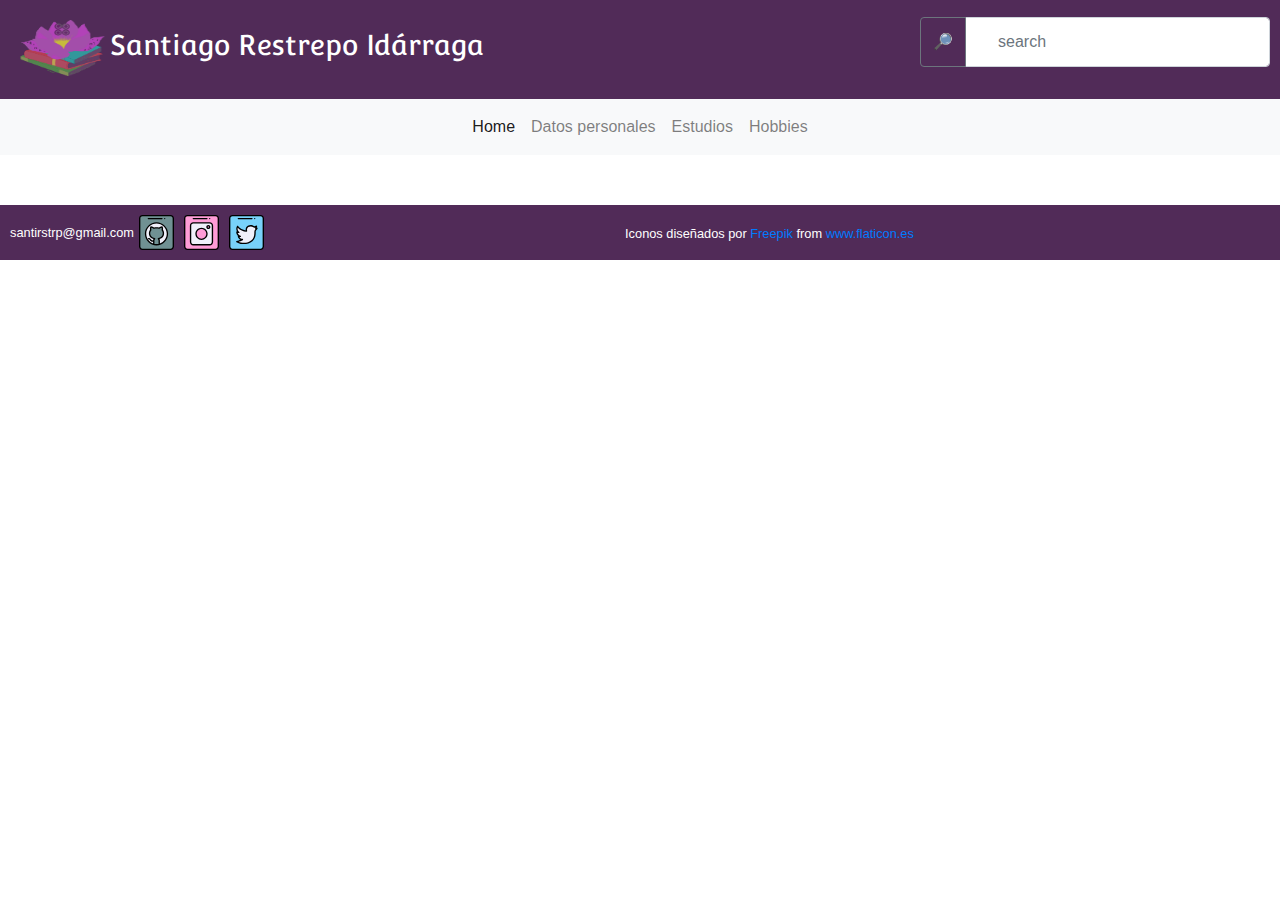
==== datospersonales.html @ 19b04ef9 "mi primer commit XD" ====
<!DOCTYPE html>
<html lang="en">
<head>
    <meta charset="UTF-8">
    <meta name="viewport" content="width=device-width, initial-scale=1.0">
    <link rel="stylesheet" href="https://stackpath.bootstrapcdn.com/bootstrap/4.4.1/css/bootstrap.min.css" integrity="sha384-Vkoo8x4CGsO3+Hhxv8T/Q5PaXtkKtu6ug5TOeNV6gBiFeWPGFN9MuhOf23Q9Ifjh" crossorigin="anonymous">
    <link rel="stylesheet" href="css/style.css">

    <title>Práctica Bootstrap</title>
</head>
<body>
    <header>
        <div class="informacion">
            <img src="images/avatar.png" alt="">
            <h3 class="myName">Santiago Restrepo Idárraga</h3>
        </div>
        <div class="input-group mb-3">
            <div class="input-group-prepend">
              <button class="btn btn-outline-secondary" type="button" id="button-addon1">🔎</button>
            </div>
            <input type="text" class="form-control" placeholder="search" aria-label="Example text with button addon" aria-describedby="button-addon1">
          </div>
    </header>

    <nav class="navbar navbar-expand-lg navbar-light bg-light">
        <button class="navbar-toggler" type="button" data-toggle="collapse" data-target="#navbarNavDropdown" aria-controls="navbarNavDropdown" aria-expanded="false" aria-label="Toggle navigation">
          <span class="navbar-toggler-icon"></span>
        </button>
        <div class="collapse navbar-collapse" id="navbarNavDropdown">
          <ul class="navbar-nav">
            <li class="nav-item active">
              <a class="nav-link" href="/index.html">Home <span class="sr-only">(current)</span></a>
            </li>
            <li class="nav-item">
              <a class="nav-link" href="datospersonales.html">Datos personales</a>
            </li>
            <li class="nav-item">
              <a class="nav-link" href="estudios.html">Estudios</a>
            </li>
            <li class="nav-item">
                <a class="nav-link" href="hobbies.html">Hobbies</a>
              </li>
            
          </ul>
        </div>
      </nav>

      

      <footer>
          <div class="redesSociales">
              <small>santirstrp@gmail.com</small>
              <a href="https://github.com/Santiago-Restrepo"><img class="logos" src="images/github.svg" alt=""></a>
              <a href="https://www.instagram.com/zoic_santi/"><img class="logos" src="images/instagram.svg" alt=""></a>
              <a href="https://twitter.com/Restre_Santi"><img class="logos" src="images/twitter.svg" alt=""></a>
          </div>

          <div>
            <small>Iconos diseñados por <a href="https://www.flaticon.es/autores/freepik" title="Freepik">Freepik</a> from <a href="https://www.flaticon.es/" title="Flaticon">www.flaticon.es</a></smalls>
          </div>
      </footer>

      


    
    
</body>
</html>
---- css/style.css ----
@import url('https://fonts.googleapis.com/css?family=Convergence&display=swap');


:root{

--morado:#2c003e;
--morado-claro: #512b58;
--gris-laura: #705c7c;



}


h3,h4{
    font-family: Convergence;
    color: #705c7c;
}



body{
    margin: 0;
    padding-left: 0 100px;
}

header{
    display: flex;
    justify-content: space-between;
    align-items: center;
    padding: 0 10px;
    background-color: var(--morado-claro);
    color: white;
}

header h3{
    color: white;
}

.informacion{
    display: flex;
    align-items: center;
    width: 700px;
}

header img{
    width: 100px;
    height: 99px;
}



.input-group{
    width: 350px;
    height: 50px;
    
}

.form-control{
    height: 50px;
    outline: none;
}

.form-control::placeholder{
    padding-left: 20px;
}

.collapse{
    display: flex;
    justify-content: space-around;
}

.navbar{
    margin-bottom: 50px;
}

/* -----m-----a-----i-----n----- */


.laura{
      display: grid;
      grid-template-columns: 66% 33%;
}

.main{
    display: flex;
    padding: 20px;
    flex-direction: column;
    margin: auto 0;
    align-content: space-around;
}

.quepasa{
    /* margin: 0; */
    align-self: center;
    text-align: center;
    width: 50%;
    border-top: 5px solid var(--gris-laura);
    border-bottom: 5px solid var(--gris-laura);
    
    

}


.carousel{

    margin-top: 50px;
    align-self: center;
    border: 5px solid var(--gris-laura);
    width: 100%;
    height: 250px;
}

.carousel-item img{
    height: 240px;
}

.vinculosInteres{
    display: grid;
    grid-template-rows:  100px repeat(4, 150px) ;
    grid-template-columns: 400px;
    justify-items: center;

    margin-top: 200px;
    
}

.vinculo{
    width: 100%;
    display: grid;
    grid-template-rows: auto;
    justify-items: center;
    
}

.vinculo h4{
    height: fit-content;
    border-bottom: 3px solid #705c7c;
}

.vinculo a{ 
    display: inline-block;
    width: 50px;
    height: 50px;
    border-radius: 30px;
    justify-content: center;
    background-color: black;
    background-repeat: no-repeat;
    background-size: 50px;
}

.link1{
    background-image: url("../images/ter.jpg");
}
.link2{
    background-image: url(https://yt3.ggpht.com/a/AATXAJzFVl0MuovFzHl2ukIDlNm6cae7EO6W0QnXdA=s176-c-k-c0x00ffffff-no-rj-mo);
}
.link3{
    background-image: url(https://yt3.ggpht.com/a/AATXAJzT4iqr2kH1JmfUHjGTxmSoK5yO6c6yM9skuA=s176-c-k-c0x00ffffff-no-rj-mo);
}
.link4{
    background-image: url(https://yt3.ggpht.com/a/AATXAJwhy1ey3aAIAHBkkIEWOPTYcURxutMcvPc-ag=s176-c-k-c0x00ffffff-no-rj-mo );
}



/* ----p---e----r----f----i----l---- */

.info{
    display: grid;
    grid-template-rows: auto;
    margin-top: 100px;

}

.perfil{
    display: grid;
    grid-template-rows:50px repeat(3,150px);
    width: 100%;
    align-self: center;
}

.title{
    text-align: center;
    width: 70%;
    border-top: 5px solid var(--gris-laura);
    border-bottom: 5px solid var(--gris-laura);
    justify-self: center;
    height: 100%;
}


.rasgo{
    display: flex;
    align-items: center;
    padding-left: 100px;
}

.rasgo p{
    width: 70%;
}

.badge{
    width: 10%;
    margin-right: 50px;
}
.badge img{
    width: 100%;
    
}

.mis_ultimos_conocimientos{

    display: grid;
    grid-template-rows: 80px repeat(3,300px);
    justify-content: center;
    align-content: center;
    column-gap: 50px;
}

.conocimiento{
    display: flex;
    position: relative;
    width: 50%;
    height: 70%;
    align-self: center;
    justify-self: center;
}

.conocimiento img{
    width: 100%;
    height: 100%;
    border-radius: 20px;
    box-shadow: 4px 4px rgba(0, 0, 0, .4);


}

.descripcion{
    display: none;
    position: absolute;
    color: white;
    text-align: center;
    left: 0;
    right: 0;
    top: 0;
    bottom: 0;
    border-radius: 20px;
    background-color: rgba(0, 0, 0, .4);
}
.conocimiento:hover .descripcion{
    display: block;
    align-content: center;
}

.text_description{
    display: flex;
    width: 100%;
    height: 100%;
    align-items: center;
}

/* -----f-----o----o---t----e-----r */

footer{
    display: flex;
    justify-content: space-between;
    align-items: center;
    padding: 10px;
    background-color: var(--morado-claro);
    color: white;
}

.redesSociales{
    display: flex;
    align-items: center;
}

.logos{
    width: 35px;
    margin: 0 5px;
}
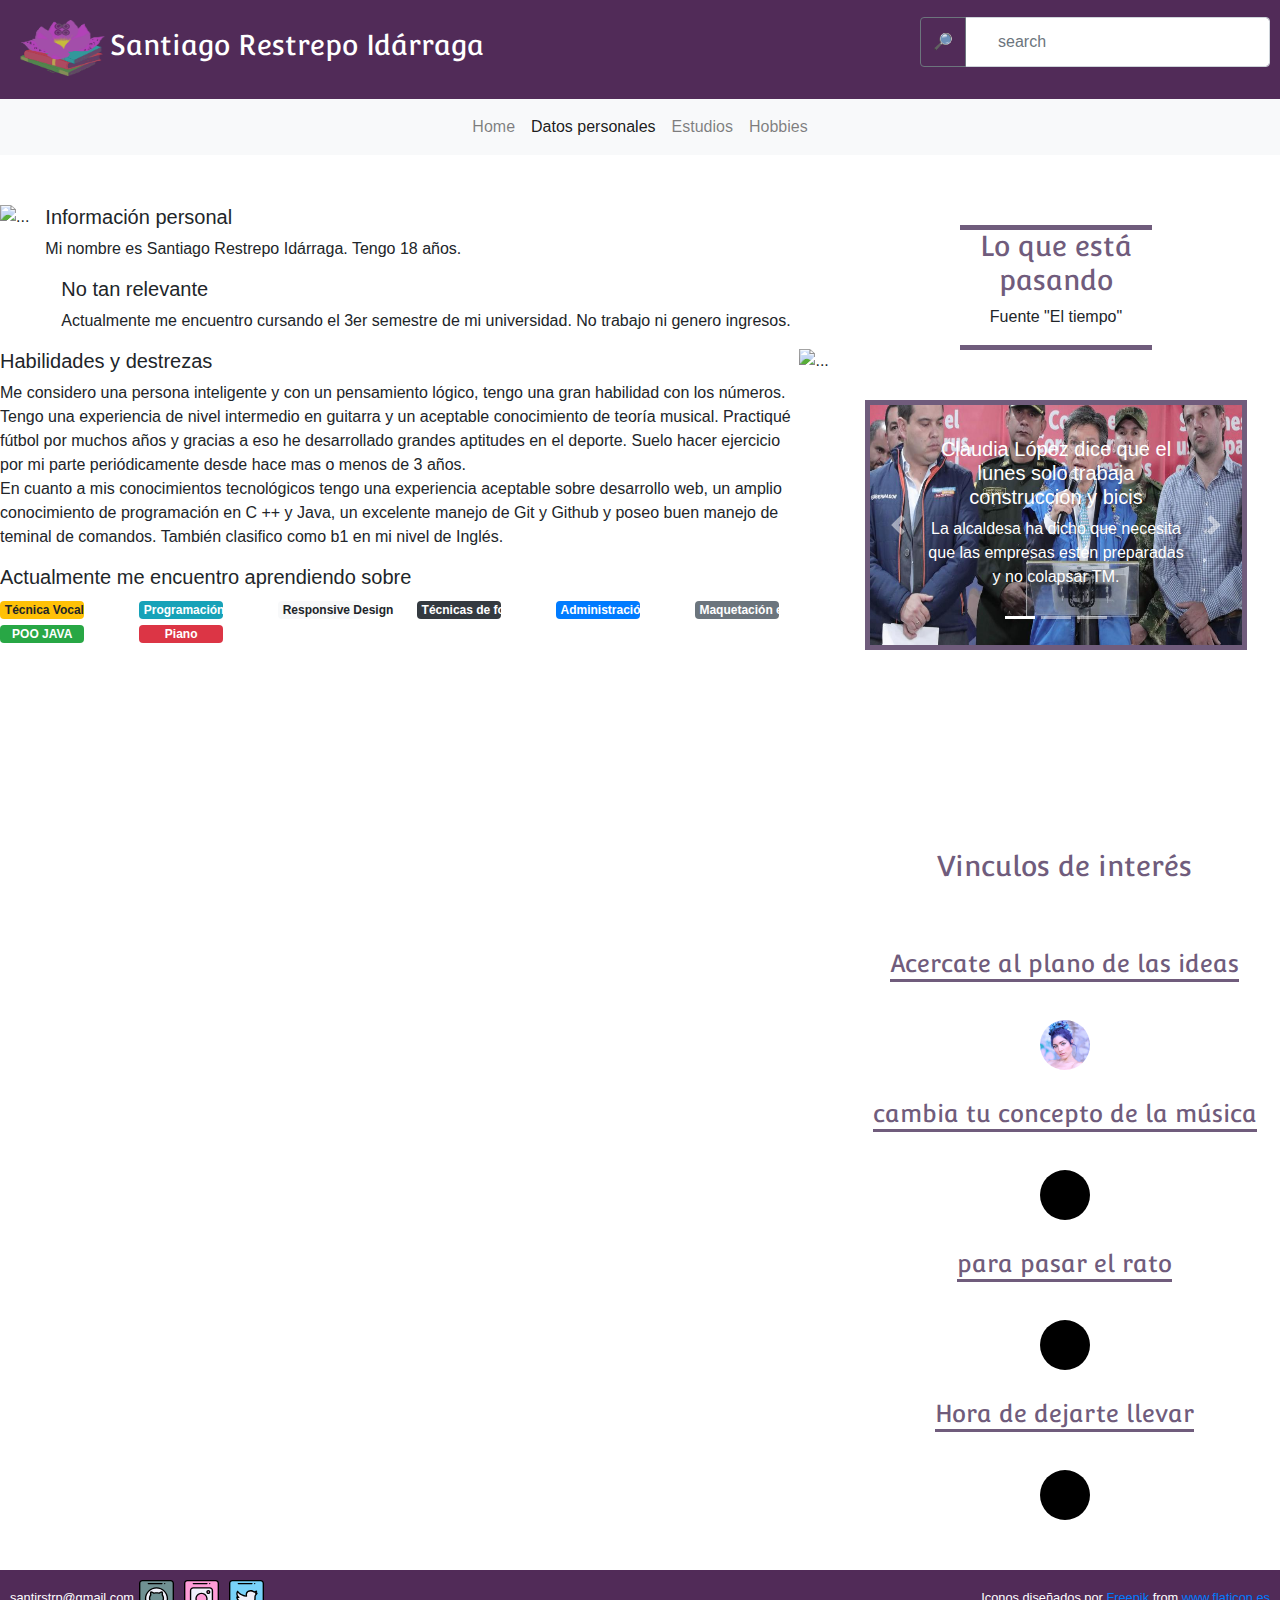
==== commit 40c8645e: "corrección de información" ====
--- a/datospersonales.html
+++ b/datospersonales.html
@@ -5,6 +5,7 @@
     <meta name="viewport" content="width=device-width, initial-scale=1.0">
     <link rel="stylesheet" href="https://stackpath.bootstrapcdn.com/bootstrap/4.4.1/css/bootstrap.min.css" integrity="sha384-Vkoo8x4CGsO3+Hhxv8T/Q5PaXtkKtu6ug5TOeNV6gBiFeWPGFN9MuhOf23Q9Ifjh" crossorigin="anonymous">
     <link rel="stylesheet" href="css/style.css">
+    <link rel="stylesheet" href="css/datos.css">
 
     <title>Práctica Bootstrap</title>
 </head>
@@ -28,10 +29,10 @@
         </button>
         <div class="collapse navbar-collapse" id="navbarNavDropdown">
           <ul class="navbar-nav">
+            <li class="nav-item">
+              <a class="nav-link" href="index.html">Home <span class="sr-only">(current)</span></a>
+            </li>
             <li class="nav-item active">
-              <a class="nav-link" href="/index.html">Home <span class="sr-only">(current)</span></a>
-            </li>
-            <li class="nav-item">
               <a class="nav-link" href="datospersonales.html">Datos personales</a>
             </li>
             <li class="nav-item">
@@ -44,8 +45,133 @@
           </ul>
         </div>
       </nav>
+      
+
+      <section class="laura">
+
+        <section class="sobreMi">
+          <div class="media personal">
+            <img src="images/yo.PNG" class="mr-3" alt="...">
+            <div class="media-body">
+              <h5 class="mt-0">Información personal</h5>
+              <p>Mi nombre es Santiago Restrepo Idárraga. Tengo 18 años.</p>
+          
+              <div class="media mt-3">
+                <a class="mr-3" href="#">
+                </a>
+                <div class="media-body">
+                  <h5 class="mt-0">No tan relevante</h5>
+                  <p>Actualmente me encuentro cursando el 3er semestre de mi universidad. No trabajo ni genero ingresos.</p>
+                </div>
+              </div>
+            </div>
+          </div>
+          <div class="media habilidades">
+            <div class="media-body">
+              <h5 class="mt-0">Habilidades y destrezas</h5>
+              <p>Me considero una persona inteligente y con un pensamiento lógico, tengo una gran habilidad con los números. Tengo una experiencia de nivel intermedio en guitarra y un aceptable conocimiento de teoría musical. Practiqué fútbol por muchos años y gracias a eso he desarrollado grandes aptitudes en el deporte. Suelo hacer ejercicio por mi parte periódicamente desde hace mas o menos de 3 años. <br> En cuanto a mis conocimientos tecnológicos tengo una experiencia aceptable sobre desarrollo web, un amplio conocimiento de programación en C ++ y Java, un excelente manejo de Git y Github y poseo buen manejo de teminal de comandos. También clasifico como b1 en mi nivel de Inglés.   </p>
+            </div>
+            <img src="https://pngimage.net/wp-content/uploads/2018/06/habilidades-png.png" class="mr-3" alt="...">
+          </div>
+
+          <div class="media aprendizajes">
+            <div class="media-body">
+              <h5 class="mt-0">Actualmente me encuentro aprendiendo sobre</h5>
+              <div class="badges">
+                <span class="badge badge-warning">Técnica Vocal</span>
+              <span class="badge badge-info">Programación en Python</span>
+              <span class="badge badge-light">Responsive Design</span>
+              <span class="badge badge-dark">Técnicas de formación efectiva</span>
+              <span class="badge badge-primary">Administración servidores de Linux</span>
+              <span class="badge badge-secondary">Maquetación en CSS</span>
+              <span class="badge badge-success">POO JAVA</span>
+              <span class="badge badge-danger">Piano</span>
+              </div>
+              
+            </div>
+          </div>
+
+        </section>
+
+        <section class="main">
+          <div class="quepasa">
+            <h3>Lo que está pasando</h3>
+  
+            <p>Fuente "El tiempo"</p>
+          </div>
+          <div id="carouselExampleCaptions" class="carousel slide" data-ride="carousel">
+            <ol class="carousel-indicators">
+              <li data-target="#carouselExampleCaptions" data-slide-to="0" class="active"></li>
+              <li data-target="#carouselExampleCaptions" data-slide-to="1" ></li>
+              <li data-target="#carouselExampleCaptions" data-slide-to="2"></li>
+            </ol>
+            <div class="carousel-inner">
+              <div class="carousel-item active">
+                <img src="images/not1.jpeg" class="d-block w-100" alt="...">
+                <div class="carousel-caption d-none d-md-block">
+                  <h5>Claudia López dice que el lunes solo trabaja construcción y bicis</h5>
+                  <p>La alcaldesa ha dicho que necesita que las empresas estén preparadas y no colapsar TM.</p>
+                </div>
+              </div>
+              <div class="carousel-item">
+                <img src="images/not2.jpeg" class="d-block w-100" alt="...">
+                <div class="carousel-caption d-none d-md-block">
+                  <h5>El concierto solidario 'Un Mundo: Juntos en Casa' será un disco</h5>
+                  <p>Los artistas editarán el evento con más de 70 pistas para recaudar más fondos por el coronavirus.</p>
+                </div>
+              </div>
+              <div class="carousel-item ">
+                <img src="images/not3.jpeg" class="d-block w-100" alt="...">
+                <div class="carousel-caption d-none d-md-block">
+                  <h5>Ejercicio para pasar la cuarentena en casa día 17 el garrafón</h5>
+                  <p>La entrenadora Luisa Céspedes comparte una rutina de ejercicios para seguir en la sala de su casa.</p>
+                </div>
+              </div>
+            </div>
+            <a class="carousel-control-prev" href="#carouselExampleCaptions" role="button" data-slide="prev">
+              <span class="carousel-control-prev-icon" aria-hidden="true"></span>
+              <span class="sr-only">Previous</span>
+            </a>
+            <a class="carousel-control-next" href="#carouselExampleCaptions" role="button" data-slide="next">
+              <span class="carousel-control-next-icon" aria-hidden="true"></span>
+              <span class="sr-only">Next</span>
+            </a>
+          </div>
+
+          <div class="vinculosInteres">
+
+            <h3>Vinculos de interés</h3>
+
+            <div class="vinculo">
+              <h4>
+                Acercate al plano de las ideas
+              </h4>
+              <a class="link1" href="https://www.youtube.com/channel/UCCNgRIfWQKZyPkNvHEzPh7Q"></a>
+            </div>
+            <div class="vinculo"> 
+              <h4>
+                cambia tu concepto de la música
+              </h4>
+              <a class="link2" href="https://www.youtube.com/channel/UCa3DVlGH2_QhvwuWlPa6MDQ"></a>
+            </div>
+            <div class="vinculo">
+              <h4>
+                para pasar el rato
+              </h4>
+              <a class="link3" href="https://www.youtube.com/user/LuisitoComunicaa"></a>
+            </div>
+            <div class="vinculo">
+              <h4>
+                Hora de dejarte llevar
+              </h4>
+              <a class="link4" href="https://www.youtube.com/"></a>
+            </div>
+          </div>
+        </section>
+      </section>
 
       
+
 
       <footer>
           <div class="redesSociales">
@@ -55,15 +181,15 @@
               <a href="https://twitter.com/Restre_Santi"><img class="logos" src="images/twitter.svg" alt=""></a>
           </div>
 
-          <div>
+          
             <small>Iconos diseñados por <a href="https://www.flaticon.es/autores/freepik" title="Freepik">Freepik</a> from <a href="https://www.flaticon.es/" title="Flaticon">www.flaticon.es</a></smalls>
-          </div>
+
       </footer>
 
-      
+      <script src="https://code.jquery.com/jquery-3.4.1.slim.min.js" integrity="sha384-J6qa4849blE2+poT4WnyKhv5vZF5SrPo0iEjwBvKU7imGFAV0wwj1yYfoRSJoZ+n" crossorigin="anonymous"></script>
+      <script src="https://cdn.jsdelivr.net/npm/popper.js@1.16.0/dist/umd/popper.min.js" integrity="sha384-Q6E9RHvbIyZFJoft+2mJbHaEWldlvI9IOYy5n3zV9zzTtmI3UksdQRVvoxMfooAo" crossorigin="anonymous"></script>
+      <script src="https://stackpath.bootstrapcdn.com/bootstrap/4.4.1/js/bootstrap.min.js" integrity="sha384-wfSDF2E50Y2D1uUdj0O3uMBJnjuUD4Ih7YwaYd1iqfktj0Uod8GCExl3Og8ifwB6" crossorigin="anonymous"></script>
 
-
-    
-    
+  
 </body>
 </html>